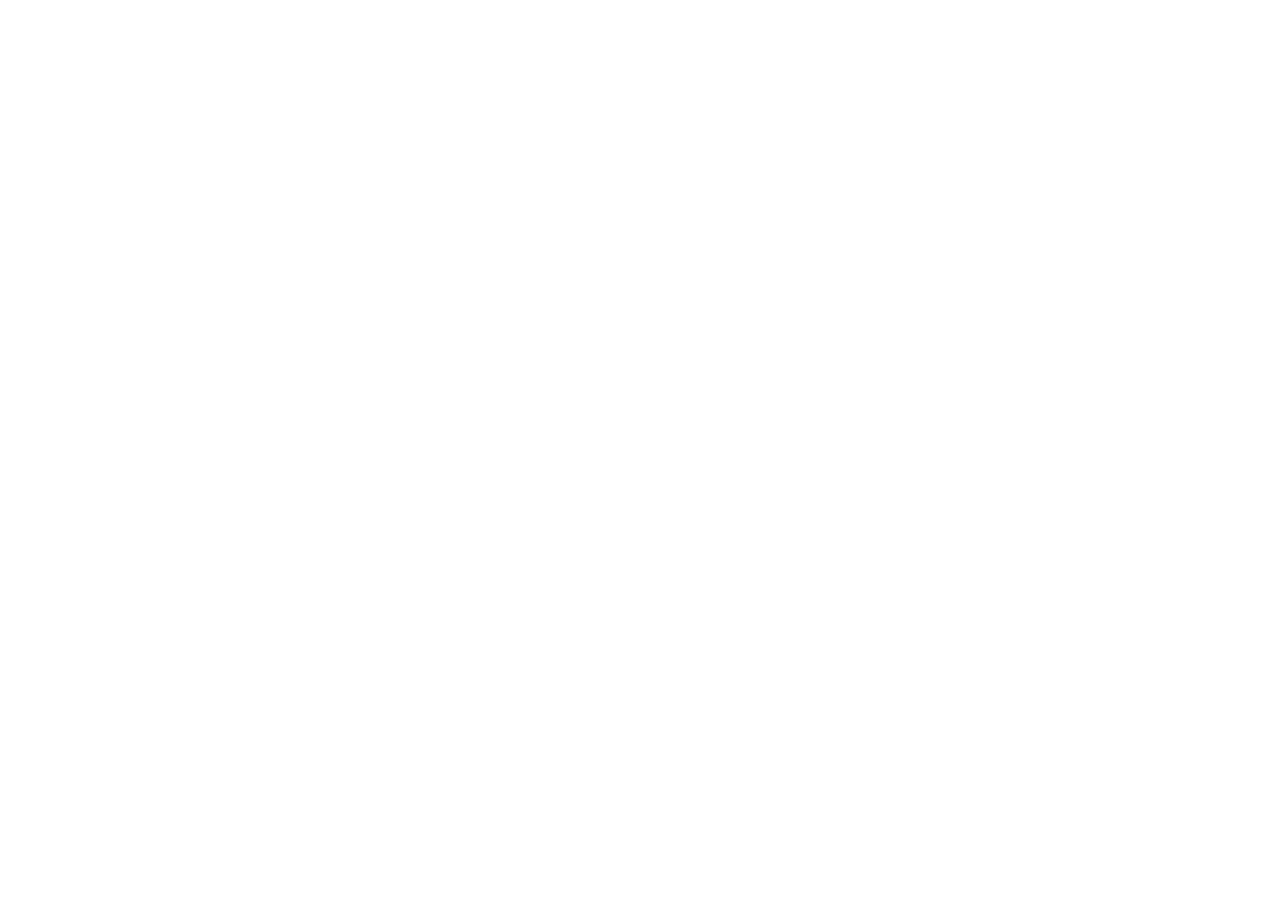
==== index.html @ 5690f42b "renamed to index.html" ====
<!DOCTYPE html>
<script> 


let optionsArray = ["rock", "paper", "scissors"]
let computer_total = 0;
let player_total = 0;

function game()

{
    while (player_total < 3 && computer_total < 3)
    {
        playRound();
    }

     if (player_total || computer_total == 3)
{
    if (player_total == 3) {
        alert("You win best out of 5! \nYour score: " + player_total + "\nComputer score: " + computer_total)

    }
    else if (computer_total == 3) {alert("You lose the best out of 5 :(\nYour score: " + player_total + "\nComputer score: " + computer_total)}

}

window.location.reload();


function playRound()
{
    playerSelection = prompt("Type out an option: rock, paper, or scissors?").toLowerCase();
    computerSelection = optionsArray[Math.floor(Math.random()*optionsArray.length)].toLowerCase();
   
     if (playerSelection == "rock" && computerSelection == "rock")
       {alert("Computer says.... rock! It's a tie!\nYour score: " + player_total + "\nComputer score: " + computer_total)}
    else if (playerSelection == "rock" && computerSelection == "scissors")
        {
            player_total += 1
            alert("You win! Rock beats scissors!\nYour score: " + player_total + "\nComputer score: " + computer_total)
        }
       
    
    else if (playerSelection == "rock" && computerSelection == "paper")
        {
            computer_total += 1

            alert("You lose! Paper beats rock!\nYour score: " + player_total + "\nComputer score: " + computer_total)
}



    else if (playerSelection == "paper" && computerSelection == "rock")
        {
            player_total += 1

            alert("You win! Paper beats rock!\nYour score: " + player_total + "\nComputer score: " + computer_total)
}

    else if (playerSelection == "paper" && computerSelection == "scissors")
        {
            computer_total += 1

            alert("You lose! Scissors beats paper!\nYour score: " + player_total + "\nComputer score: " + computer_total)
}

    else if (playerSelection == "paper" && computerSelection == "paper")
        {alert("Computer says.... paper! It's a tie!\nYour score: " + player_total + "\nComputer score: " + computer_total)}

     else if (playerSelection == "scissors" && computerSelection == "paper")
        {
            computer_total += 1

            alert("You win! Scissors beats paper!\nYour score: " + player_total + "\nComputer score: " + computer_total)
}


    else if (playerSelection == "scissors" && computerSelection == "scissors")
        {alert("Computer says.... scissors! It's a tie!\nYour score: " + player_total + "\nComputer score: " + computer_total)}

    else if (playerSelection == "scissors" && computerSelection == "rock")
        {
            computer_total += 1

            alert("You lose! Rock beats scissors!\nYour score: " + player_total + "\nComputer score: " + computer_total)
        
}
        
    else if (playerSelection != "scissors" || "rock" || "scissors")
    {
        alert("Invalid option...Check your spelling!")
    }

 

}
}

console.log(game())

</script>
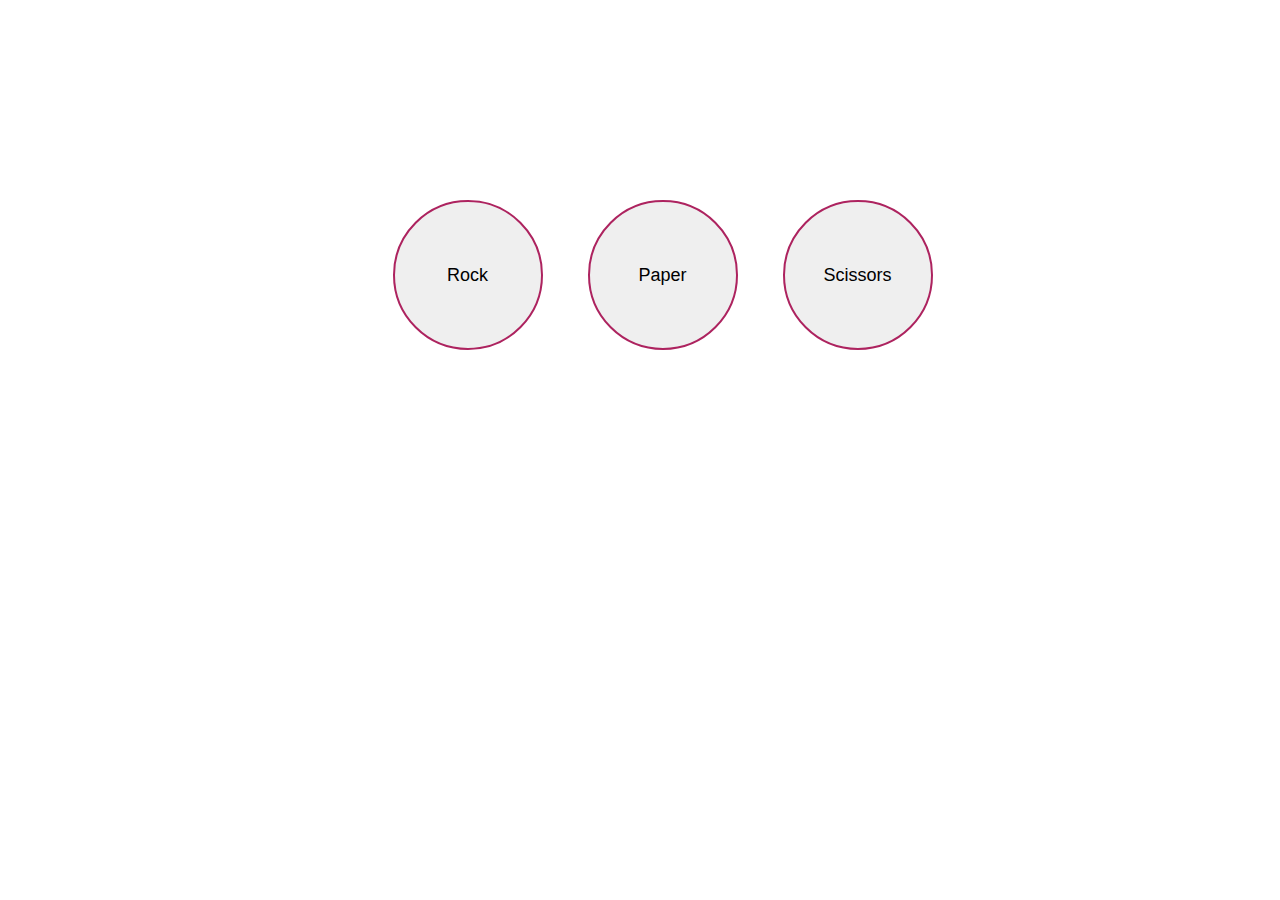
==== commit 4f80f3c7: "v1" ====
--- a/index.html
+++ b/index.html
@@ -1,30 +1,454 @@
 <!DOCTYPE html>
+
+<head>
+
+    <title>Rock, Paper, Scissors</title>
+    <link rel="stylesheet" href="style.css">
+    <meta charset="UTF-8">
+
+
+</head>
+ 
+
+<body>
+    <div id = "icon-container" >
+    <div id = "icons" >
+    <button class = "button-container" id="rock" value = "rock">Rock</button>
+    <button class = "button-container" id="paper" value = "paper">Paper</button>
+    <button class = "button-container" id="scissors" value = "scissors">Scissors</button>
+    </div>
+    </div>
+
+    <div id="container">
+    </div>
+    
+
+
+
+</body>
+
 <script> 
 
 
 let optionsArray = ["rock", "paper", "scissors"]
-let computer_total = 0;
-let player_total = 0;
-
-function game()
-
-{
-    while (player_total < 3 && computer_total < 3)
+let computer_score = 0;
+let player_score = 0;
+
+
+
+const container = document.querySelector('#container');
+const h1 = document.createElement('h1')
+const rock_btn = document.querySelector('#rock');
+const paper_btn = document.querySelector('#paper')
+const scissors_btn = document.querySelector('#scissors')
+
+
+const reset_btn = document.createElement("button");
+reset_btn.classList.add("resetButton")
+reset_btn.innerHTML = "Play Again!";
+
+
+reset_btn.addEventListener("click", function() {
+
+    player_score = 0
+    computer_score = 0
+    container.removeChild(container.childNodes[0])
+    document.body.removeChild(reset_btn)
+
+
+});
+
+
+
+rock_btn.addEventListener('click', function (e) {
+  playerSelection = e.target.value;
+  computerSelection = optionsArray[Math.floor(Math.random()*optionsArray.length)];
+
+container.appendChild(h1)
+
+
+  if (player_score < 3 && computer_score < 3)
     {
         playRound();
     }
 
-     if (player_total || computer_total == 3)
-{
-    if (player_total == 3) {
-        alert("You win best out of 5! \nYour score: " + player_total + "\nComputer score: " + computer_total)
-
-    }
-    else if (computer_total == 3) {alert("You lose the best out of 5 :(\nYour score: " + player_total + "\nComputer score: " + computer_total)}
+     if (player_score == 3 || computer_score == 3) {
+
+
+    if (player_score == 3) {
+
+        h1.innerHTML += "<br><br>You won best out of 5!"
+        container.appendChild(h1);
+        player_score += 1;
+
+    }
+    else if (computer_score == 3) {
+
+        h1.innerHTML += "<br><br>You lost best out of 5 :("
+         container.appendChild(h1);     
+         computer_score += 1;     
+        }
+
+        document.body.appendChild(reset_btn)
+
+
+}
+
+});
+
+
+paper_btn.addEventListener('click', function (e) {
+  playerSelection = e.target.value;
+  computerSelection = optionsArray[Math.floor(Math.random()*optionsArray.length)];
+
+  container.appendChild(h1)
+
+
+  if (player_score < 3 && computer_score < 3)
+    {
+        playRound();
+    }
+
+     if (player_score == 3|| computer_score == 3)
+{
+    if (player_score == 3) {
+
+
+        h1.innerHTML += "<br><br>You won best out of 5!"
+        container.appendChild(h1);
+        player_score += 1;
+
+    }
+    else if (computer_score == 3) {
+
+        h1.innerHTML += "<br><br>You lost best out of 5 :("
+         container.appendChild(h1);
+         computer_score +=1       
+        }
+
+document.body.appendChild(reset_btn)
+
+
+
+}
+
+});
+
+scissors_btn.addEventListener('click', function (e) {
+  playerSelection = e.target.value;
+  computerSelection = optionsArray[Math.floor(Math.random()*optionsArray.length)];
+
+  container.appendChild(h1)
+
+
+  if (player_score < 3 && computer_score < 3)
+    {
+        playRound();
+    }
+
+     if (player_score == 3 || computer_score == 3)
+{
+    if (player_score == 3) {
+
+        console.log(player_score)
+
+        h1.innerHTML += "<br><br>You won best out of 5!"
+        container.appendChild(h1);
+        player_score += 1;
+
+    }
+    else if (computer_score == 3) {
+
+        h1.innerHTML += "<br><br>You lost best out of 5 :("
+         container.appendChild(h1);     
+         computer_score +=1     
+        }
+
+document.body.appendChild(reset_btn)
+
+
+
+}
+
+});
+
+
+
+
+function playRound() {
+
+
+  if (playerSelection == "rock" && computerSelection == "rock")
+
+{
+
+  
+  container.removeChild(container.childNodes[0])
+  h1.innerHTML = "Computer says.... rock! It's a tie!<br>Your score: " + player_score + "<br>Computer score: " + computer_score;
+  container.appendChild(h1);
+  
+
+}
+     
+  else if (playerSelection == "rock" && computerSelection == "scissors")
+      {
+          container.removeChild(container.childNodes[0])
+
+          player_score += 1
+          h1.innerHTML = "You win! Rock beats scissors!<br>Your score: " + player_score + "<br>Computer score: " + computer_score
+          container.appendChild(h1);
+      }
+     
+  
+  else if (playerSelection == "rock" && computerSelection == "paper")
+      {
+          container.removeChild(container.childNodes[0])
+
+          computer_score += 1
+
+          h1.innerHTML = "You lose! Paper beats rock!<br>Your score: " + player_score + "<br>Computer score: " + computer_score
+          container.appendChild(h1);
+
+}
+
+
+
+  else if (playerSelection == "paper" && computerSelection == "rock")
+      {
+          container.removeChild(container.childNodes[0])
+
+          player_score += 1
+
+          h1.innerHTML = "You win! Paper beats rock!<br>Your score: " + player_score + "<br>Computer score: " + computer_score
+          container.appendChild(h1);
+
+}
+
+  else if (playerSelection == "paper" && computerSelection == "scissors")
+      {
+          container.removeChild(container.childNodes[0])
+
+          computer_score += 1
+
+          h1.innerHTML = "You lose! Scissors beats paper!<br>Your score: " + player_score + "<br>Computer score: " + computer_score
+          container.appendChild(h1);
+
+}
+
+  else if (playerSelection == "paper" && computerSelection == "paper")
+      {
+          container.removeChild(container.childNodes[0])
+
+          h1.innerHTML = "Computer says.... paper! It's a tie!<br>Your score: " + player_score + "<br>Computer score: " + computer_score
+      container.appendChild(h1);
+
+      }
+
+   else if (playerSelection == "scissors" && computerSelection == "paper")
+      {
+          container.removeChild(container.childNodes[0])
+
+          computer_score += 1
+
+          h1.innerHTML = "You win! Scissors beats paper!<br>Your score: " + player_score + "<br>Computer score: " + computer_score
+          container.appendChild(h1);
+
+}
+
+
+  else if (playerSelection == "scissors" && computerSelection == "scissors")
+      {       container.removeChild(container.childNodes[0])
+
+          h1.innerHTML = "Computer says.... scissors! It's a tie!<br>Your score: " + player_score + "<br>Computer score: " + computer_score
+      container.appendChild(h1);
+      }
+
+  else if (playerSelection == "scissors" && computerSelection == "rock")
+      {
+          container.removeChild(container.childNodes[0])
+
+          computer_score += 1
+
+          h1.innerHTML = "You lose! Rock beats scissors!<br>Your score: " + player_score + "<br>Computer score: " + computer_score
+          container.appendChild(h1);
+
+      
+}
+
+}
+
+
+
+
+
+
+/*
+
+    while (player_score < 3 && computer_score < 3)
+    {
+        playRound();
+    }
+
+     if (player_score || computer_score == 3)
+{
+    if (player_score == 3) {
+
+        console.log(player_score)
+
+        container.removeChild(container.childNodes[0])
+         h1.innerHTML = "You win best out of 5! <br>Your score: " + player_score + "<br>Computer score: " + computer_score;
+         container.appendChild(h1);
+
+    }
+    else if (computer_score == 3) {
+        
+        container.removeChild(container.childNodes[0])
+         h1.innerHTML = "You lose the best out of 5 :(<br>Your score: " + player_score + "<br>Computer score: " + computer_score;
+         container.appendChild(h1);          
+        }
+
+
+      
+  
+
+
+
+
+
+
+
+
+
+ /* function playRound() {
+
+    if (playerSelection == "rock" && computerSelection == "rock")
+
+{
+
+  
+  container.removeChild(container.childNodes[0])
+  h1.innerHTML = "Computer says.... rock! It's a tie!<br>Your score: " + player_score + "<br>Computer score: " + computer_score;
+  container.appendChild(h1);
+  
+  console.log(player_score)
+
+
+}
+     
+  else if (playerSelection == "rock" && computerSelection == "scissors")
+      {
+          container.removeChild(container.childNodes[0])
+
+          player_score += 1
+          h1.innerHTML = "You win! Rock beats scissors!<br>Your score: " + player_score + "<br>Computer score: " + computer_score
+          container.appendChild(h1);
+      }
+     
+  
+  else if (playerSelection == "rock" && computerSelection == "paper")
+      {
+          container.removeChild(container.childNodes[0])
+
+          computer_score += 1
+
+          h1.innerHTML = "You lose! Paper beats rock!<br>Your score: " + player_score + "<br>Computer score: " + computer_score
+          container.appendChild(h1);
+
+}
+
+
+
+  else if (playerSelection == "paper" && computerSelection == "rock")
+      {
+          container.removeChild(container.childNodes[0])
+
+          player_score += 1
+
+          h1.innerHTML = "You win! Paper beats rock!<br>Your score: " + player_score + "<br>Computer score: " + computer_score
+          container.appendChild(h1);
+
+}
+
+  else if (playerSelection == "paper" && computerSelection == "scissors")
+      {
+          container.removeChild(container.childNodes[0])
+
+          computer_score += 1
+
+          h1.innerHTML = "You lose! Scissors beats paper!<br>Your score: " + player_score + "<br>Computer score: " + computer_score
+          container.appendChild(h1);
+
+}
+
+  else if (playerSelection == "paper" && computerSelection == "paper")
+      {
+          container.removeChild(container.childNodes[0])
+
+          h1.innerHTML = "Computer says.... paper! It's a tie!<br>Your score: " + player_score + "<br>Computer score: " + computer_score
+      container.appendChild(h1);
+
+      }
+
+   else if (playerSelection == "scissors" && computerSelection == "paper")
+      {
+          container.removeChild(container.childNodes[0])
+
+          computer_score += 1
+
+          h1.innerHTML = "You win! Scissors beats paper!<br>Your score: " + player_score + "<br>Computer score: " + computer_score
+          container.appendChild(h1);
+
+}
+
+
+  else if (playerSelection == "scissors" && computerSelection == "scissors")
+      {       container.removeChild(container.childNodes[0])
+
+          h1.innerHTML = "Computer says.... scissors! It's a tie!<br>Your score: " + player_score + "<br>Computer score: " + computer_score
+      container.appendChild(h1);
+      }
+
+  else if (playerSelection == "scissors" && computerSelection == "rock")
+      {
+          container.removeChild(container.childNodes[0])
+
+          computer_score += 1
+
+          h1.innerHTML = "You lose! Rock beats scissors!<br>Your score: " + player_score + "<br>Computer score: " + computer_score
+          container.appendChild(h1);
+
+      
+}
+      
+*/
+
+
+
+
+
+
+/* function game()
+
+{
+    while (player_score < 3 && computer_score < 3)
+    {
+        playRound();
+    }
+
+     if (player_score || computer_score == 3)
+{
+    if (player_score == 3) {
+        alert("You win best out of 5! <br>Your score: " + player_score + "<br>Computer score: " + computer_score)
+
+    }
+    else if (computer_score == 3) {alert("You lose the best out of 5 :(<br>Your score: " + player_score + "<br>Computer score: " + computer_score)}
 
 }
 
 window.location.reload();
+
+
+
 
 
 function playRound()
@@ -33,56 +457,56 @@
     computerSelection = optionsArray[Math.floor(Math.random()*optionsArray.length)].toLowerCase();
    
      if (playerSelection == "rock" && computerSelection == "rock")
-       {alert("Computer says.... rock! It's a tie!\nYour score: " + player_total + "\nComputer score: " + computer_total)}
+       {alert("Computer says.... rock! It's a tie!<br>Your score: " + player_score + "<br>Computer score: " + computer_score)}
     else if (playerSelection == "rock" && computerSelection == "scissors")
         {
-            player_total += 1
-            alert("You win! Rock beats scissors!\nYour score: " + player_total + "\nComputer score: " + computer_total)
+            player_score += 1
+            alert("You win! Rock beats scissors!<br>Your score: " + player_score + "<br>Computer score: " + computer_score)
         }
        
     
     else if (playerSelection == "rock" && computerSelection == "paper")
         {
-            computer_total += 1
-
-            alert("You lose! Paper beats rock!\nYour score: " + player_total + "\nComputer score: " + computer_total)
+            computer_score += 1
+
+            alert("You lose! Paper beats rock!<br>Your score: " + player_score + "<br>Computer score: " + computer_score)
 }
 
 
 
     else if (playerSelection == "paper" && computerSelection == "rock")
         {
-            player_total += 1
-
-            alert("You win! Paper beats rock!\nYour score: " + player_total + "\nComputer score: " + computer_total)
+            player_score += 1
+
+            alert("You win! Paper beats rock!<br>Your score: " + player_score + "<br>Computer score: " + computer_score)
 }
 
     else if (playerSelection == "paper" && computerSelection == "scissors")
         {
-            computer_total += 1
-
-            alert("You lose! Scissors beats paper!\nYour score: " + player_total + "\nComputer score: " + computer_total)
+            computer_score += 1
+
+            alert("You lose! Scissors beats paper!<br>Your score: " + player_score + "<br>Computer score: " + computer_score)
 }
 
     else if (playerSelection == "paper" && computerSelection == "paper")
-        {alert("Computer says.... paper! It's a tie!\nYour score: " + player_total + "\nComputer score: " + computer_total)}
+        {alert("Computer says.... paper! It's a tie!<br>Your score: " + player_score + "<br>Computer score: " + computer_score)}
 
      else if (playerSelection == "scissors" && computerSelection == "paper")
         {
-            computer_total += 1
-
-            alert("You win! Scissors beats paper!\nYour score: " + player_total + "\nComputer score: " + computer_total)
+            computer_score += 1
+
+            alert("You win! Scissors beats paper!<br>Your score: " + player_score + "<br>Computer score: " + computer_score)
 }
 
 
     else if (playerSelection == "scissors" && computerSelection == "scissors")
-        {alert("Computer says.... scissors! It's a tie!\nYour score: " + player_total + "\nComputer score: " + computer_total)}
+        {alert("Computer says.... scissors! It's a tie!<br>Your score: " + player_score + "<br>Computer score: " + computer_score)}
 
     else if (playerSelection == "scissors" && computerSelection == "rock")
         {
-            computer_total += 1
-
-            alert("You lose! Rock beats scissors!\nYour score: " + player_total + "\nComputer score: " + computer_total)
+            computer_score += 1
+
+            alert("You lose! Rock beats scissors!<br>Your score: " + player_score + "<br>Computer score: " + computer_score)
         
 }
         
@@ -94,8 +518,13 @@
  
 
 }
-}
-
-console.log(game())
+} */
+
 
 </script>
+
+ 
+
+
+
+
--- a/style.css
+++ b/style.css
@@ -0,0 +1,46 @@
+html, body {margin:0;padding:0;height:100%;width: 100%;text-align: center;}
+
+.button-container {
+   font-size: 18px;
+   border: 2px solid #AD235F;
+   border-radius: 100px;
+   width: 150px;
+   height: 150px;
+   margin-left: 45px;
+
+}
+
+button:focus {outline:0;}
+.button-container:hover {box-shadow: 0 0 3pt 2pt #AD235F;
+}
+
+#icons {
+    width: 100%;
+    display: flex;
+    justify-content: center;
+}
+
+#icon-container {
+    padding-top: 200px;
+    display: flex;
+    align-items: center;
+
+}
+
+.resetButton {
+	background-color:#AD235F;
+	border-radius:28px;
+	display:inline-block;
+	cursor:pointer;
+	color:#ffffff;
+	font-family:Arial;
+	font-size:17px;
+	padding:16px 31px;
+	text-decoration:none;
+}
+.resetButton:hover {
+	background-color:rgb(133, 8, 62);
+}
+
+
+        